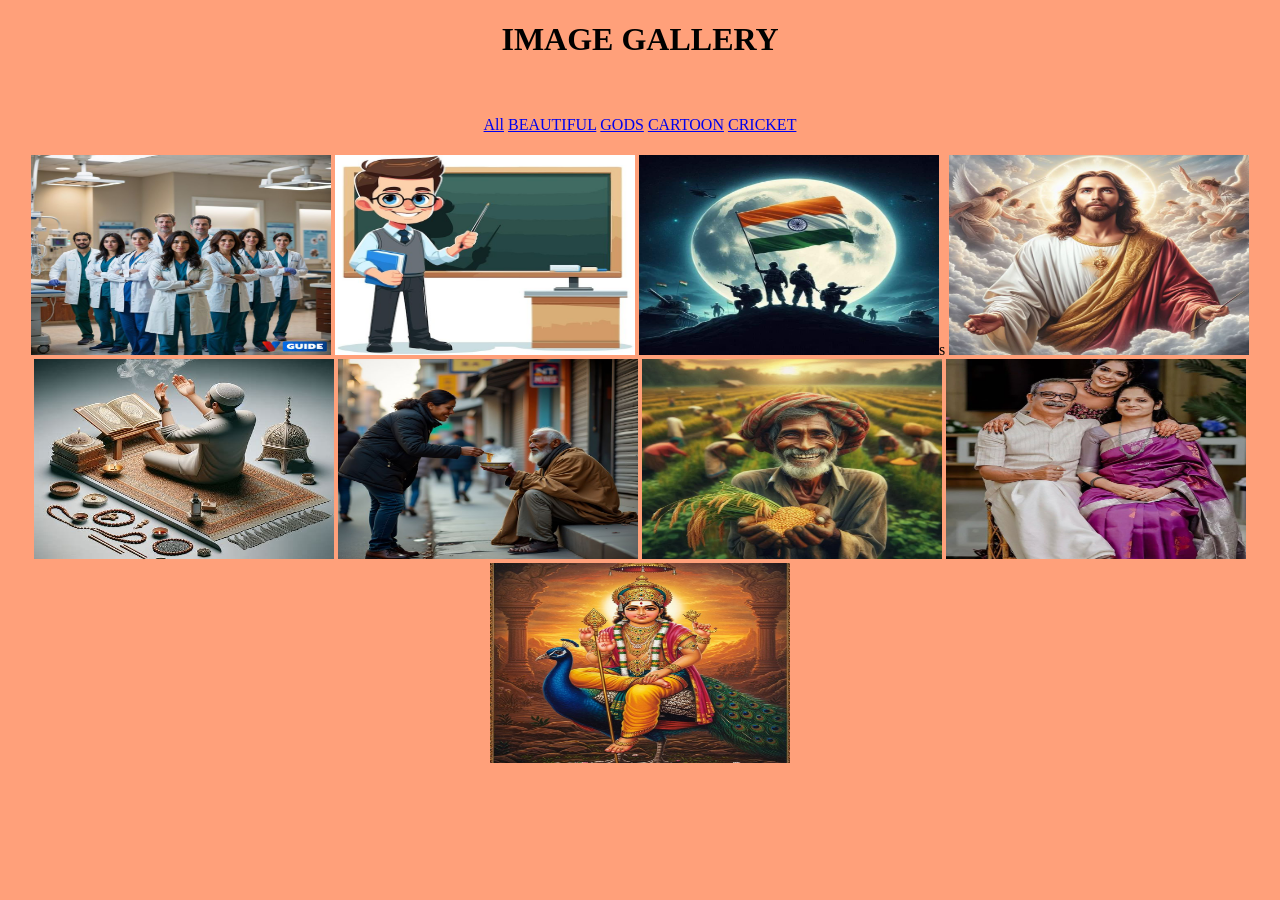
==== gods.html @ 9e9ce293 "Add files via upload" ====
<!DOCTYPE html>

<head>
    <link rel="preconnect" href="https://fonts.googleapis.com">
    <link rel="preconnect" href="https://fonts.gstatic.com" crossorigin>
    <link href="https://fonts.googleapis.com/css2?family=Poppins&display=swap" rel="stylesheet">
    <link rel="stylesheet" href="style.css">
</head>

<body>
    <center>
        <h1>IMAGE GALLERY</h1><br><br>
    <div>
        <a href="All" href="inex.html">All</a>
        <a class="one" href="beautiful.html">BEAUTIFUL</a>
        <a class="two" href="gods.html">GODS</a>
        <a class="three" href="cartton.html">CARTOON</a>
        <a class="four" href="cricket.html">CRICKET</a>
        </center>
    </div>
        <h1 class="tittlebar"></h1>
        <div class="gods">
            <div>
                <center>
            <img src="docters.jpg" height="200px" width="300px">
            <img src="teacher.jpg" height="200px" width="300px">
            <img src="Soldiers.jfif" height="200px" width="300px">s
             <img src="g5.jfif"height="200px" width="300px">
              <img src="g6.jfif"height="200px" width="300px">
               <img src="g7.jfif"height="200px" width="300px">
                <img src="g8.jfif"height="200px" width="300px">
                <img src="g10.jfif"height="200px" width="300px">
                <img src="m1.jpg"height="200px" width="300px">
                </center>
        </div>
    </div>
</body>
</html>
---- style.css ----
div{
    display: inline-block;
}

.index{
    padding:5px;
    margin:5px;
    justify-content: center;
}

body{
    background-color: lightsalmon;
}
a:hover{
    color: white;
    cursor: pointer;
}
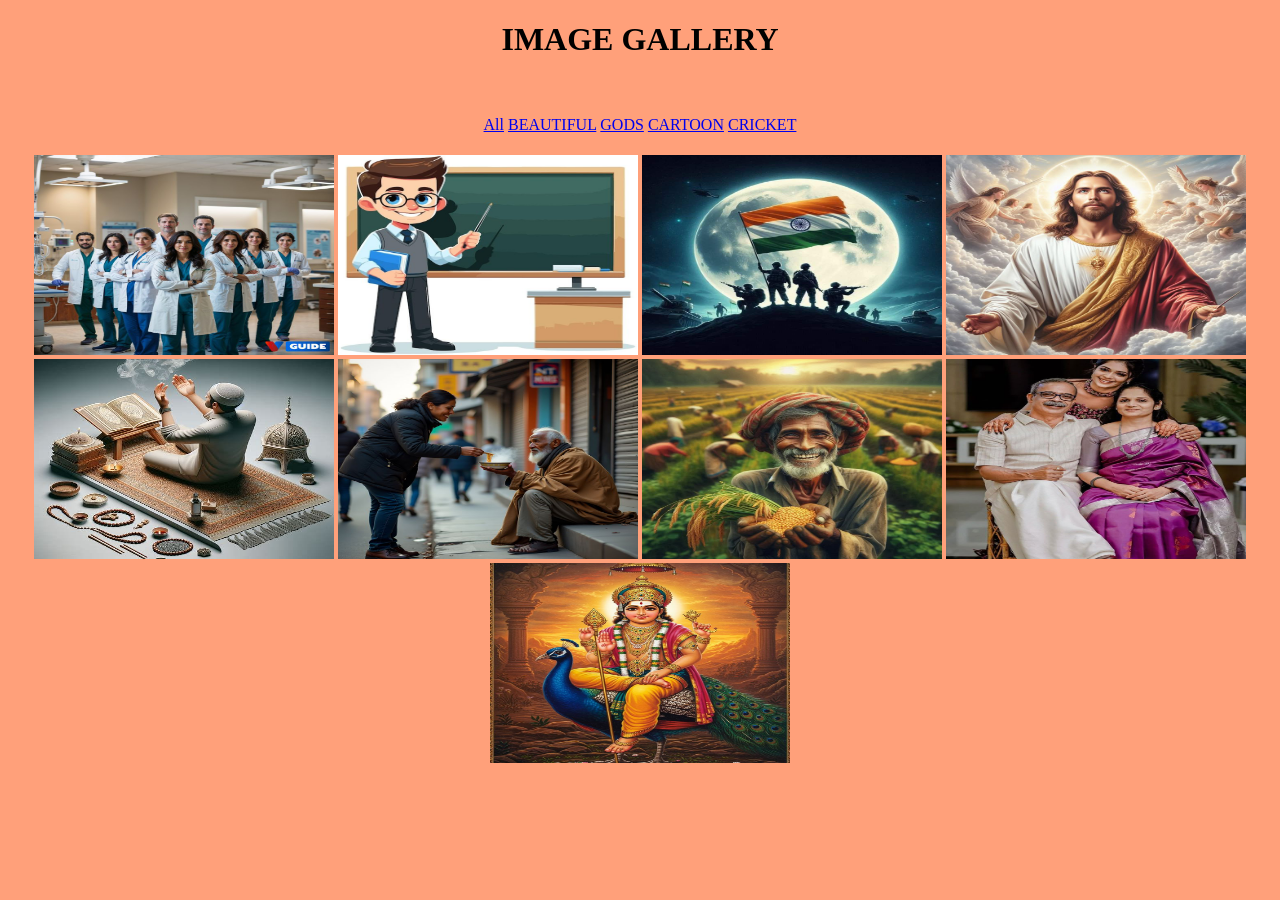
==== commit 9852c60b: "Update gods.html" ====
--- a/gods.html
+++ b/gods.html
@@ -24,7 +24,7 @@
                 <center>
             <img src="docters.jpg" height="200px" width="300px">
             <img src="teacher.jpg" height="200px" width="300px">
-            <img src="Soldiers.jfif" height="200px" width="300px">s
+            <img src="Soldiers.jfif" height="200px" width="300px">
              <img src="g5.jfif"height="200px" width="300px">
               <img src="g6.jfif"height="200px" width="300px">
                <img src="g7.jfif"height="200px" width="300px">
@@ -35,4 +35,4 @@
         </div>
     </div>
 </body>
-</html>+</html>
